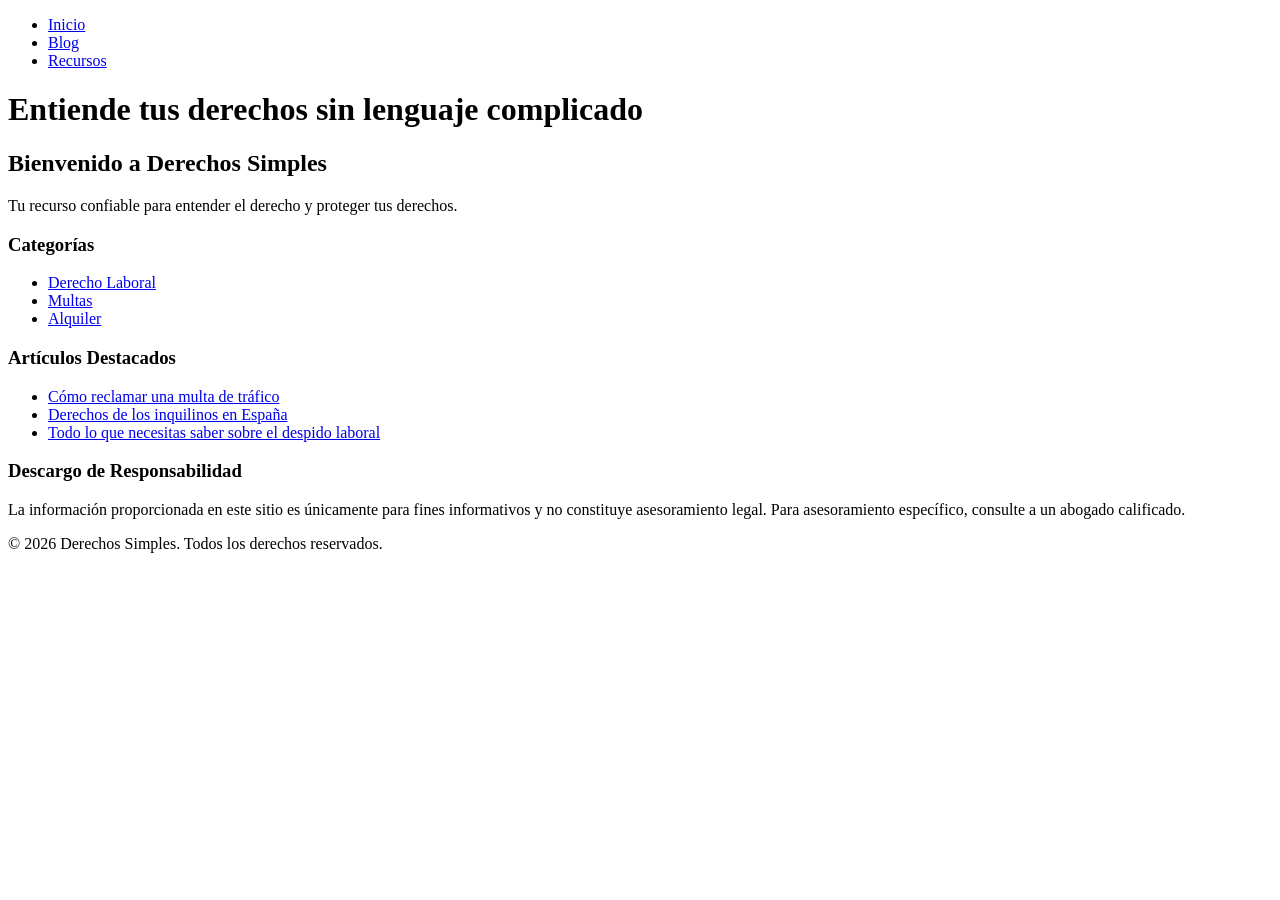
==== index.html @ 4b6827a5 "Create index.html for Derechos Simples website This HTML file serves as the main structure for the '" ====
<!DOCTYPE html>
<html lang="es">
<head>
    <meta charset="UTF-8">
    <meta name="viewport" content="width=device-width, initial-scale=1.0">
    <meta name="description" content="Entiende tus derechos sin lenguaje complicado. Información legal accesible para todos en el área del derecho laboral, multas y alquiler.">
    <meta name="keywords" content="derechos, legaltech, derecho laboral, multas, alquiler, recursos legales">
    <meta name="author" content="Derechos Simples">
    <title>Derechos Simples - Entiende tus derechos sin lenguaje complicado</title>
    <link rel="stylesheet" href="styles.css">
</head>
<body>
    <header>
        <nav>
            <ul>
                <li><a href="#">Inicio</a></li>
                <li><a href="#blog">Blog</a></li>
                <li><a href="#recursos">Recursos</a></li>
            </ul>
        </nav>
        <h1>Entiende tus derechos sin lenguaje complicado</h1>
    </header>
    <main>
        <section class="hero">
            <h2>Bienvenido a Derechos Simples</h2>
            <p>Tu recurso confiable para entender el derecho y proteger tus derechos.</p>
        </section>
        <section class="categories">
            <h3>Categorías</h3>
            <ul>
                <li><a href="#derecho-laboral">Derecho Laboral</a></li>
                <li><a href="#multas">Multas</a></li>
                <li><a href="#alquiler">Alquiler</a></li>
            </ul>
        </section>
        <section class="featured-articles">
            <h3>Artículos Destacados</h3>
            <ul>
                <li><a href="#">Cómo reclamar una multa de tráfico</a></li>
                <li><a href="#">Derechos de los inquilinos en España</a></li>
                <li><a href="#">Todo lo que necesitas saber sobre el despido laboral</a></li>
            </ul>
        </section>
        <section class="disclaimer">
            <h3>Descargo de Responsabilidad</h3>
            <p>La información proporcionada en este sitio es únicamente para fines informativos y no constituye asesoramiento legal. Para asesoramiento específico, consulte a un abogado calificado.</p>
        </section>
    </main>
    <footer>
        <p>&copy; 2026 Derechos Simples. Todos los derechos reservados.</p>
    </footer>
</body>
</html>
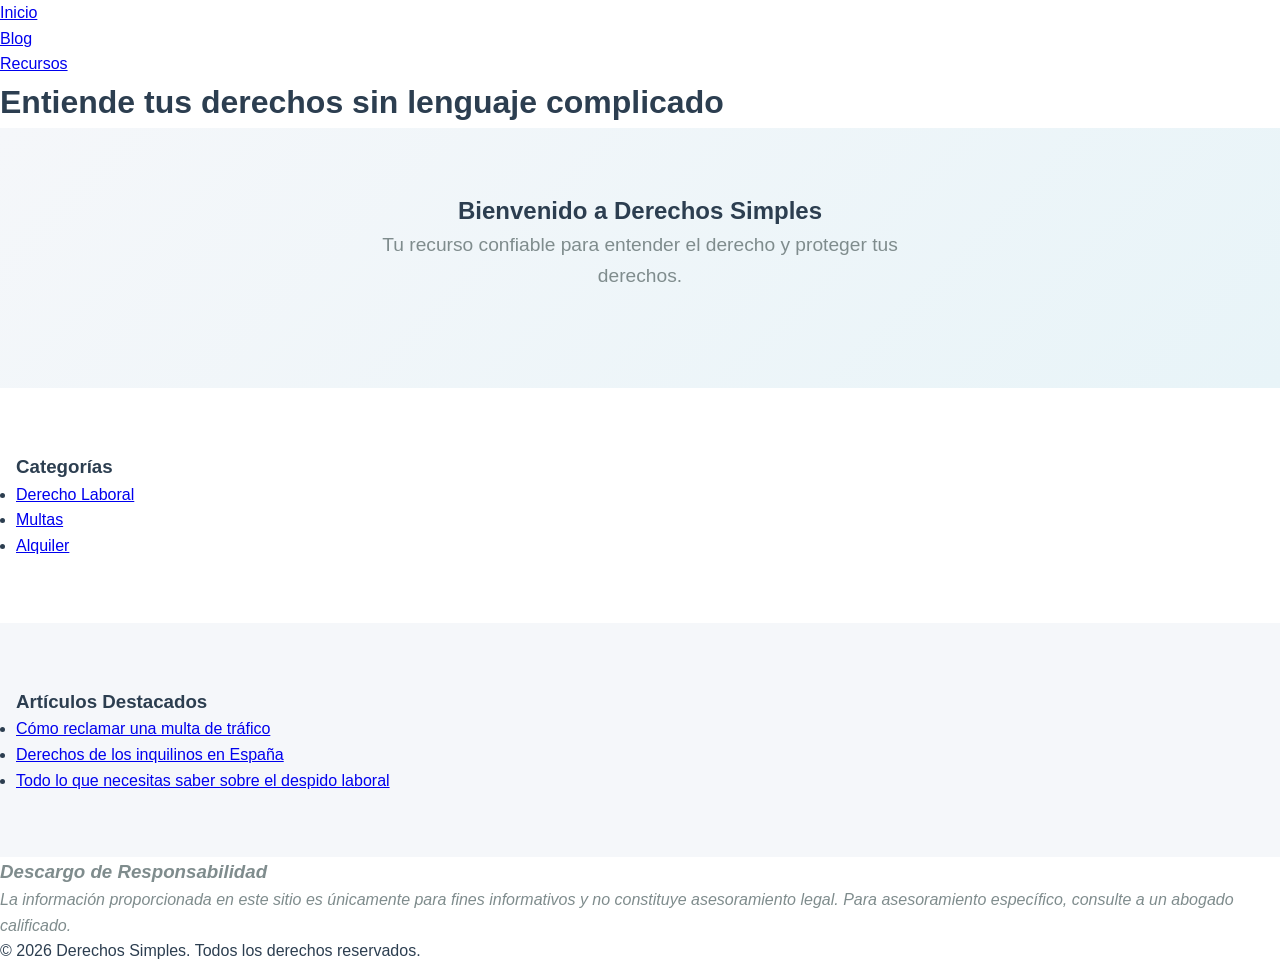
==== commit b4469706: "Update stylesheet link path in index.html" ====
--- a/index.html
+++ b/index.html
@@ -7,7 +7,7 @@
     <meta name="keywords" content="derechos, legaltech, derecho laboral, multas, alquiler, recursos legales">
     <meta name="author" content="Derechos Simples">
     <title>Derechos Simples - Entiende tus derechos sin lenguaje complicado</title>
-    <link rel="stylesheet" href="styles.css">
+    <link rel="stylesheet" href="css/styles.css">
 </head>
 <body>
     <header>
--- a/css/styles.css
+++ b/css/styles.css
@@ -0,0 +1,845 @@
+/* ================================
+   DERECHOS SIMPLES - STYLES
+   ================================ */
+
+:root {
+    --primary: #0066CC;
+    --primary-dark: #0052A3;
+    --secondary: #F5F7FA;
+    --accent: #FF6B35;
+    --text: #2C3E50;
+    --text-light: #7F8C8D;
+    --border: #E8EDEF;
+    --success: #27AE60;
+    --warning: #F39C12;
+    --danger: #E74C3C;
+    --spacing: 1rem;
+    --max-width: 1200px;
+    --font-family: -apple-system, BlinkMacSystemFont, 'Segoe UI', 'Roboto', 'Oxygen', 'Ubuntu', 'Cantarell', sans-serif;
+}
+
+* {
+    margin: 0;
+    padding: 0;
+    box-sizing: border-box;
+}
+
+html {
+    scroll-behavior: smooth;
+}
+
+body {
+    font-family: var(--font-family);
+    color: var(--text);
+    line-height: 1.6;
+    background-color: #FFFFFF;
+}
+
+/* ================================
+   CONTAINERS & LAYOUT
+   ================================ */
+
+.container {
+    max-width: var(--max-width);
+    margin: 0 auto;
+    padding: 0 var(--spacing);
+}
+
+/* ================================
+   LEGAL BANNER
+   ================================ */
+
+.legal-banner {
+    background: linear-gradient(135deg, #FFF3CD 0%, #FFF8E7 100%);
+    border-bottom: 2px solid #FFD700;
+    padding: 12px var(--spacing);
+    font-size: 0.9rem;
+    text-align: center;
+    color: #856404;
+    position: sticky;
+    top: 0;
+    z-index: 100;
+}
+
+.legal-banner p {
+    margin: 0;
+    font-weight: 500;
+}
+
+/* ================================
+   HEADER
+   ================================ */
+
+.header {
+    background: linear-gradient(135deg, var(--primary) 0%, var(--primary-dark) 100%);
+    color: white;
+    padding: 1.5rem var(--spacing);
+    box-shadow: 0 2px 8px rgba(0, 0, 0, 0.1);
+    position: sticky;
+    top: 40px;
+    z-index: 99;
+}
+
+.header .container {
+    display: flex;
+    justify-content: space-between;
+    align-items: center;
+}
+
+.logo h1 {
+    font-size: 1.8rem;
+    margin: 0;
+    font-weight: 700;
+}
+
+.tagline {
+    font-size: 0.85rem;
+    opacity: 0.95;
+    margin-top: 0.25rem;
+    font-weight: 400;
+}
+
+.nav {
+    display: flex;
+    gap: 2rem;
+}
+
+.nav a {
+    color: white;
+    text-decoration: none;
+    font-weight: 500;
+    transition: opacity 0.3s;
+    font-size: 0.95rem;
+}
+
+.nav a:hover,
+.nav a.active {
+    opacity: 0.8;
+    border-bottom: 2px solid white;
+    padding-bottom: 5px;
+}
+
+@media (max-width: 768px) {
+    .header .container {
+        flex-direction: column;
+        gap: 1rem;
+    }
+
+    .nav {
+        gap: 1rem;
+        flex-wrap: wrap;
+        justify-content: center;
+    }
+
+    .logo h1 {
+        font-size: 1.4rem;
+    }
+}
+
+/* ================================
+   HERO SECTION
+   ================================ */
+
+.hero {
+    background: linear-gradient(135deg, var(--secondary) 0%, #E8F4F8 100%);
+    padding: 4rem var(--spacing);
+    text-align: center;
+}
+
+.hero h1 {
+    font-size: 2.5rem;
+    margin-bottom: 1rem;
+    color: var(--text);
+    font-weight: 700;
+}
+
+.hero p {
+    font-size: 1.2rem;
+    color: var(--text-light);
+    margin-bottom: 2rem;
+    max-width: 600px;
+    margin-left: auto;
+    margin-right: auto;
+}
+
+.cta-buttons {
+    display: flex;
+    gap: 1rem;
+    justify-content: center;
+    flex-wrap: wrap;
+}
+
+.btn {
+    padding: 12px 24px;
+    border-radius: 8px;
+    text-decoration: none;
+    font-weight: 600;
+    transition: all 0.3s;
+    font-size: 1rem;
+    border: none;
+    cursor: pointer;
+    display: inline-block;
+}
+
+.btn-primary {
+    background: var(--primary);
+    color: white;
+}
+
+.btn-primary:hover {
+    background: var(--primary-dark);
+    transform: translateY(-2px);
+    box-shadow: 0 4px 12px rgba(0, 102, 204, 0.3);
+}
+
+.btn-secondary {
+    background: white;
+    color: var(--primary);
+    border: 2px solid var(--primary);
+}
+
+.btn-secondary:hover {
+    background: var(--secondary);
+    transform: translateY(-2px);
+}
+
+.btn-small {
+    padding: 8px 16px;
+    font-size: 0.9rem;
+}
+
+.btn:disabled,
+.btn.disabled {
+    opacity: 0.5;
+    cursor: not-allowed;
+    pointer-events: none;
+}
+
+@media (max-width: 768px) {
+    .hero h1 {
+        font-size: 2rem;
+    }
+
+    .hero p {
+        font-size: 1rem;
+    }
+
+    .cta-buttons {
+        gap: 0.5rem;
+    }
+}
+
+/* ================================
+   CATEGORIES SECTION
+   ================================ */
+
+.categories {
+    padding: 4rem var(--spacing);
+    background: white;
+}
+
+.categories h2,
+.featured-articles h2,
+.resources h2 {
+    font-size: 2rem;
+    text-align: center;
+    margin-bottom: 3rem;
+    color: var(--text);
+}
+
+.categories-grid {
+    display: grid;
+    grid-template-columns: repeat(auto-fit, minmax(280px, 1fr));
+    gap: 2rem;
+}
+
+.category-card {
+    background: var(--secondary);
+    padding: 2rem;
+    border-radius: 12px;
+    text-align: center;
+    transition: transform 0.3s, box-shadow 0.3s;
+}
+
+.category-card:hover {
+    transform: translateY(-8px);
+    box-shadow: 0 12px 24px rgba(0, 102, 204, 0.15);
+}
+
+.category-icon {
+    font-size: 3.5rem;
+    margin-bottom: 1rem;
+}
+
+.category-card h3 {
+    font-size: 1.5rem;
+    margin-bottom: 0.5rem;
+    color: var(--text);
+}
+
+.category-card p {
+    color: var(--text-light);
+    margin-bottom: 1.5rem;
+}
+
+.category-link {
+    color: var(--primary);
+    text-decoration: none;
+    font-weight: 600;
+    transition: color 0.3s;
+}
+
+.category-link:hover {
+    color: var(--primary-dark);
+}
+
+/* ================================
+   FEATURED ARTICLES
+   ================================ */
+
+.featured-articles {
+    padding: 4rem var(--spacing);
+    background: var(--secondary);
+}
+
+.articles-preview {
+    display: grid;
+    grid-template-columns: repeat(auto-fit, minmax(300px, 1fr));
+    gap: 2rem;
+}
+
+.article-preview {
+    background: white;
+    padding: 2rem;
+    border-radius: 12px;
+    border-left: 4px solid var(--primary);
+    transition: box-shadow 0.3s, transform 0.3s;
+}
+
+.article-preview:hover {
+    box-shadow: 0 8px 20px rgba(0, 0, 0, 0.08);
+    transform: translateY(-4px);
+}
+
+.category-badge {
+    display: inline-block;
+    background: var(--primary);
+    color: white;
+    padding: 4px 12px;
+    border-radius: 20px;
+    font-size: 0.8rem;
+    font-weight: 600;
+    margin-bottom: 1rem;
+}
+
+.article-preview h3 {
+    font-size: 1.4rem;
+    margin: 1rem 0;
+    line-height: 1.4;
+}
+
+.article-preview h3 a {
+    color: var(--text);
+    text-decoration: none;
+    transition: color 0.3s;
+}
+
+.article-preview h3 a:hover {
+    color: var(--primary);
+}
+
+.article-preview p {
+    color: var(--text-light);
+    margin-bottom: 1rem;
+}
+
+.read-more {
+    color: var(--primary);
+    text-decoration: none;
+    font-weight: 600;
+    transition: color 0.3s;
+}
+
+.read-more:hover {
+    color: var(--primary-dark);
+}
+
+/* ================================
+   RESOURCES SECTION
+   ================================ */
+
+.resources {
+    padding: 4rem var(--spacing);
+    background: white;
+}
+
+.resources-grid {
+    display: grid;
+    grid-template-columns: repeat(auto-fit, minmax(250px, 1fr));
+    gap: 2rem;
+}
+
+.resource-card {
+    background: var(--secondary);
+    padding: 2rem;
+    border-radius: 12px;
+    text-align: center;
+}
+
+.resource-card h3 {
+    font-size: 1.3rem;
+    margin-bottom: 0.5rem;
+}
+
+.resource-card p {
+    color: var(--text-light);
+    margin-bottom: 1.5rem;
+}
+
+/* ================================
+   BLOG HEADER
+   ================================ */
+
+.blog-header {
+    background: linear-gradient(135deg, var(--primary) 0%, var(--primary-dark) 100%);
+    color: white;
+    padding: 3rem var(--spacing);
+    text-align: center;
+}
+
+.blog-header h1 {
+    font-size: 2.2rem;
+    margin-bottom: 0.5rem;
+}
+
+.blog-header p {
+    font-size: 1.1rem;
+    opacity: 0.95;
+    margin-bottom: 2rem;
+}
+
+.search-filter {
+    max-width: 700px;
+    margin: 0 auto;
+}
+
+.search-input {
+    width: 100%;
+    padding: 12px 16px;
+    border: none;
+    border-radius: 8px;
+    font-size: 1rem;
+    margin-bottom: 1.5rem;
+    box-shadow: 0 4px 12px rgba(0, 0, 0, 0.15);
+}
+
+.filters {
+    display: flex;
+    gap: 1rem;
+    flex-wrap: wrap;
+    justify-content: center;
+}
+
+.filter-btn {
+    background: rgba(255, 255, 255, 0.2);
+    color: white;
+    border: 2px solid white;
+    padding: 8px 16px;
+    border-radius: 20px;
+    cursor: pointer;
+    transition: all 0.3s;
+    font-weight: 600;
+    font-size: 0.9rem;
+}
+
+.filter-btn:hover,
+.filter-btn.active {
+    background: white;
+    color: var(--primary);
+}
+
+/* ================================
+   BLOG ARTICLES LIST
+   ================================ */
+
+.blog-articles {
+    padding: 3rem var(--spacing);
+    background: white;
+}
+
+.articles-list {
+    display: grid;
+    gap: 2rem;
+}
+
+.articles-list .article-preview {
+    border-left: 4px solid var(--primary);
+}
+
+/* ================================
+   ARTICLE PAGE
+   ================================ */
+
+.article {
+    padding: 3rem var(--spacing) 4rem;
+    background: white;
+}
+
+.article-header {
+    margin-bottom: 3rem;
+}
+
+.breadcrumb {
+    font-size: 0.9rem;
+    color: var(--text-light);
+    margin-bottom: 1rem;
+}
+
+.breadcrumb a {
+    color: var(--primary);
+    text-decoration: none;
+}
+
+.breadcrumb a:hover {
+    text-decoration: underline;
+}
+
+.article h1 {
+    font-size: 2.2rem;
+    margin: 1.5rem 0;
+    line-height: 1.3;
+    color: var(--text);
+}
+
+.article-date {
+    color: var(--text-light);
+    font-size: 0.95rem;
+    margin-bottom: 1rem;
+}
+
+.article-excerpt {
+    font-size: 1.1rem;
+    color: var(--text-light);
+    font-style: italic;
+}
+
+/* ================================
+   ARTICLE CONTENT
+   ================================ */
+
+.article-content {
+    line-height: 1.8;
+    margin: 2rem 0;
+}
+
+.article-content h2 {
+    font-size: 1.6rem;
+    margin-top: 2rem;
+    margin-bottom: 1rem;
+    color: var(--text);
+    border-bottom: 3px solid var(--primary);
+    padding-bottom: 0.5rem;
+}
+
+.article-content h3 {
+    font-size: 1.3rem;
+    margin-top: 1.5rem;
+    margin-bottom: 0.8rem;
+    color: var(--primary);
+}
+
+.article-content h4 {
+    font-size: 1.1rem;
+    margin-top: 1rem;
+    margin-bottom: 0.5rem;
+    color: var(--text);
+}
+
+.article-content p {
+    margin-bottom: 1rem;
+}
+
+.article-content ul,
+.article-content ol {
+    margin-left: 2rem;
+    margin-bottom: 1rem;
+}
+
+.article-content li {
+    margin-bottom: 0.5rem;
+}
+
+/* ================================
+   SPECIAL BOXES
+   ================================ */
+
+.case-study {
+    background: var(--secondary);
+    border-left: 4px solid var(--warning);
+    padding: 1.5rem;
+    border-radius: 8px;
+    margin: 2rem 0;
+}
+
+.case-study h4 {
+    color: var(--warning);
+    margin-top: 0;
+}
+
+.info-box {
+    background: linear-gradient(135deg, #E3F2FD 0%, #F0F7FF 100%);
+    border-left: 4px solid var(--primary);
+    padding: 1.5rem;
+    border-radius: 8px;
+    margin: 2rem 0;
+}
+
+.info-box h3 {
+    color: var(--primary);
+    margin-top: 0;
+}
+
+/* ================================
+   TABLES
+   ================================ */
+
+.rights-table {
+    width: 100%;
+    border-collapse: collapse;
+    margin: 2rem 0;
+    background: white;
+    border-radius: 8px;
+    overflow: hidden;
+    box-shadow: 0 2px 8px rgba(0, 0, 0, 0.1);
+}
+
+.rights-table th {
+    background: var(--primary);
+    color: white;
+    padding: 12px;
+    text-align: left;
+    font-weight: 600;
+}
+
+.rights-table td {
+    padding: 12px;
+    border-bottom: 1px solid var(--border);
+}
+
+.rights-table tr:hover {
+    background: var(--secondary);
+}
+
+/* ================================
+   CHECKLIST
+   ================================ */
+
+.checklist {
+    background: var(--secondary);
+    padding: 1.5rem;
+    border-radius: 8px;
+    margin: 2rem 0;
+}
+
+.checklist label {
+    display: flex;
+    align-items: center;
+    padding: 0.8rem 0;
+    cursor: pointer;
+    font-weight: 500;
+}
+
+.checklist input[type="checkbox"] {
+    width: 20px;
+    height: 20px;
+    margin-right: 1rem;
+    cursor: pointer;
+    accent-color: var(--primary);
+}
+
+/* ================================
+   ARTICLE FOOTER
+   ================================ */
+
+.article-footer {
+    background: var(--secondary);
+    padding: 1.5rem;
+    border-radius: 8px;
+    margin-top: 3rem;
+    font-size: 0.95rem;
+    color: var(--text-light);
+}
+
+.article-footer p {
+    margin: 0.5rem 0;
+}
+
+.disclaimer {
+    font-style: italic;
+    color: var(--text-light);
+}
+
+/* ================================
+   RELATED ARTICLES
+   ================================ */
+
+.related-articles {
+    background: var(--secondary);
+    padding: 3rem var(--spacing);
+}
+
+.related-articles h2 {
+    text-align: center;
+    margin-bottom: 2rem;
+}
+
+/* ================================
+   FOOTER
+   ================================ */
+
+.footer {
+    background: var(--text);
+    color: white;
+    padding: 3rem var(--spacing) 1.5rem;
+    margin-top: 4rem;
+}
+
+.footer-content {
+    display: grid;
+    grid-template-columns: repeat(auto-fit, minmax(200px, 1fr));
+    gap: 2rem;
+    margin-bottom: 2rem;
+}
+
+.footer-section h4 {
+    margin-bottom: 1rem;
+    font-size: 1.1rem;
+}
+
+.footer-section p {
+    color: rgba(255, 255, 255, 0.8);
+    font-size: 0.9rem;
+}
+
+.footer-section ul {
+    list-style: none;
+    padding: 0;
+}
+
+.footer-section li {
+    margin-bottom: 0.5rem;
+}
+
+.footer-section a {
+    color: rgba(255, 255, 255, 0.8);
+    text-decoration: none;
+    transition: color 0.3s;
+}
+
+.footer-section a:hover {
+    color: white;
+}
+
+.footer-section a.disabled {
+    opacity: 0.5;
+    cursor: not-allowed;
+    pointer-events: none;
+}
+
+.footer-bottom {
+    text-align: center;
+    border-top: 1px solid rgba(255, 255, 255, 0.2);
+    padding-top: 1.5rem;
+    font-size: 0.85rem;
+    color: rgba(255, 255, 255, 0.7);
+}
+
+/* ================================
+   RESPONSIVE
+   ================================ */
+
+@media (max-width: 768px) {
+    .article h1 {
+        font-size: 1.8rem;
+    }
+
+    .article-content h2 {
+        font-size: 1.4rem;
+    }
+
+    .filters {
+        gap: 0.5rem;
+    }
+
+    .filter-btn {
+        padding: 6px 12px;
+        font-size: 0.8rem;
+    }
+
+    .hero h1 {
+        font-size: 1.8rem;
+    }
+
+    .categories h2,
+    .featured-articles h2 {
+        font-size: 1.6rem;
+    }
+}
+
+@media (max-width: 480px) {
+    .article {
+        padding: 1.5rem var(--spacing) 2rem;
+    }
+
+    .article h1 {
+        font-size: 1.5rem;
+    }
+
+    .article-content h2 {
+        font-size: 1.2rem;
+    }
+
+    .article-content h3 {
+        font-size: 1.1rem;
+    }
+
+    .nav {
+        gap: 0.5rem;
+    }
+
+    .nav a {
+        font-size: 0.8rem;
+    }
+
+    .logo h1 {
+        font-size: 1.2rem;
+    }
+}
+
+/* ================================
+   UTILITIES
+   ================================ */
+
+.text-center {
+    text-align: center;
+}
+
+.mt-1 {
+    margin-top: 1rem;
+}
+
+.mt-2 {
+    margin-top: 2rem;
+}
+
+.mb-1 {
+    margin-bottom: 1rem;
+}
+
+.mb-2 {
+    margin-bottom: 2rem;
+}
+
+.hidden {
+    display: none;
+}
